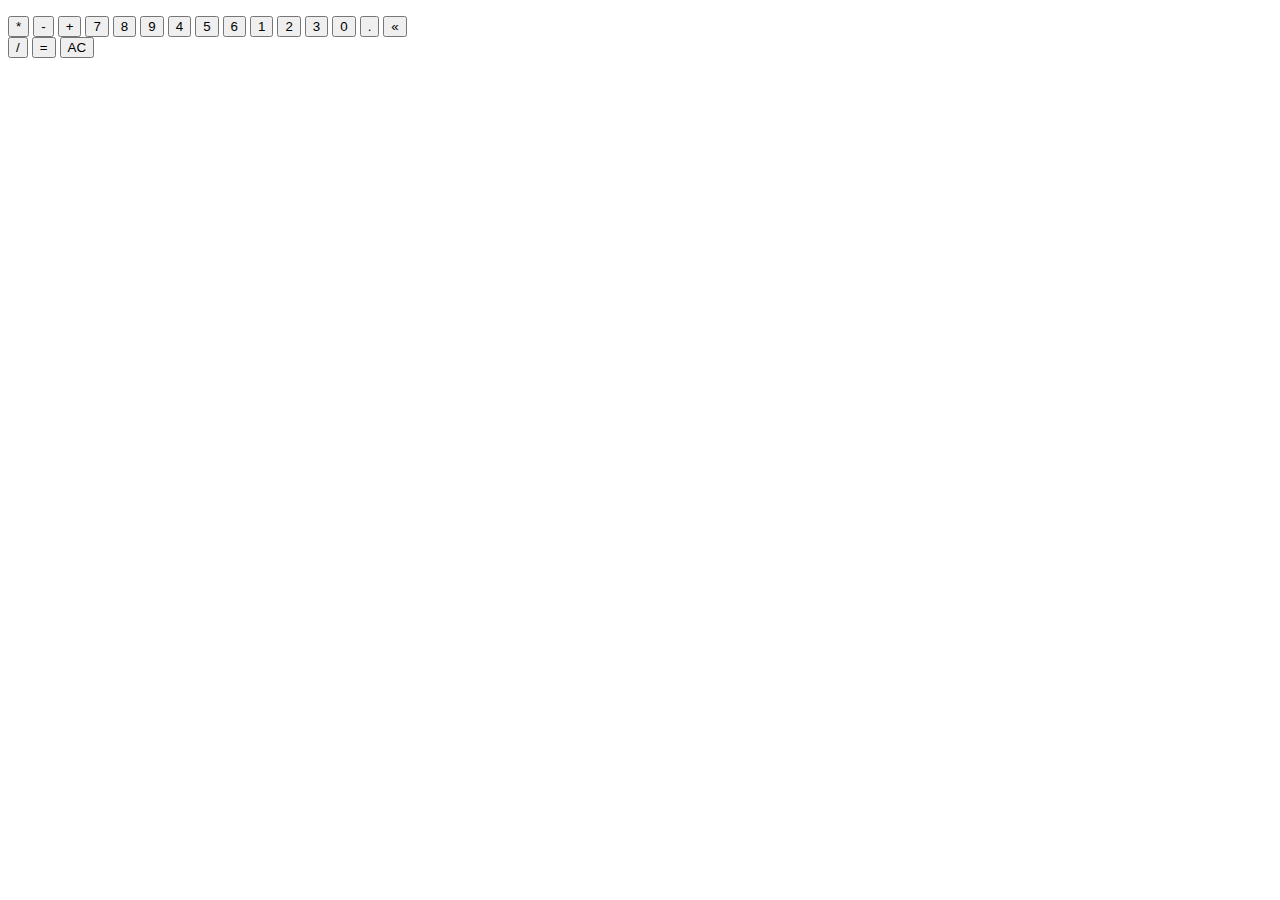
==== calculator/index.html @ a564f83f "init commit - index.html" ====
<!DOCTYPE html>
<html lang='en'>
    <head>
        <meta charset='UTF-8'>
        <meta http-equiv='X-UA-Compatible' content='IE=edge'>
        <meta name='viewport' content='width=device-width, initial-scale=1.0'>
        <link rel='stylesheet' href='styles.css'>
        <script src='scripts.js' defer></script>
        <title>JavaScript Calculator - AC Hulslander</title>
    </head>
    <body>
        <main>
            <div class='wrapper'>
                <div class='display'>
                    <p class='firstNum'></p>
                    <p class='results'></p>
                </div>
                <div class='keypad'>
                    <div class='leftCol'>
                        <button class='key op' value='*'>*</button>
                        <button class='key op' value='-'>-</button>
                        <button class='key op' value='+'>+</button>
                        <button class='key number' value='7'>7</button>
                        <button class='key number' value='8'>8</button>
                        <button class='key number' value='9'>9</button>
                        <button class='key number' value='4'>4</button>
                        <button class='key number' value='5'>5</button>
                        <button class='key number' value='6'>6</button>
                        <button class='key number' value='1'>1</button>
                        <button class='key number' value='2'>2</button>
                        <button class='key number' value='3'>3</button>
                        <button class='key number' value='0'>0</button>
                        <button class='key dec' value='decimal'>.</button>
                        <button class='key' value='backspace'>&#171;</button>
                    </div>
                    <div class='rightCol'>
                        <button class='key op' value='/'>/</button>
                        <button class='key' value='equals'>=</button>
                        <button class='key' value='me'>AC</button>
                    </div>
                </div>
            </div>
        </main>
    </body>
</html>
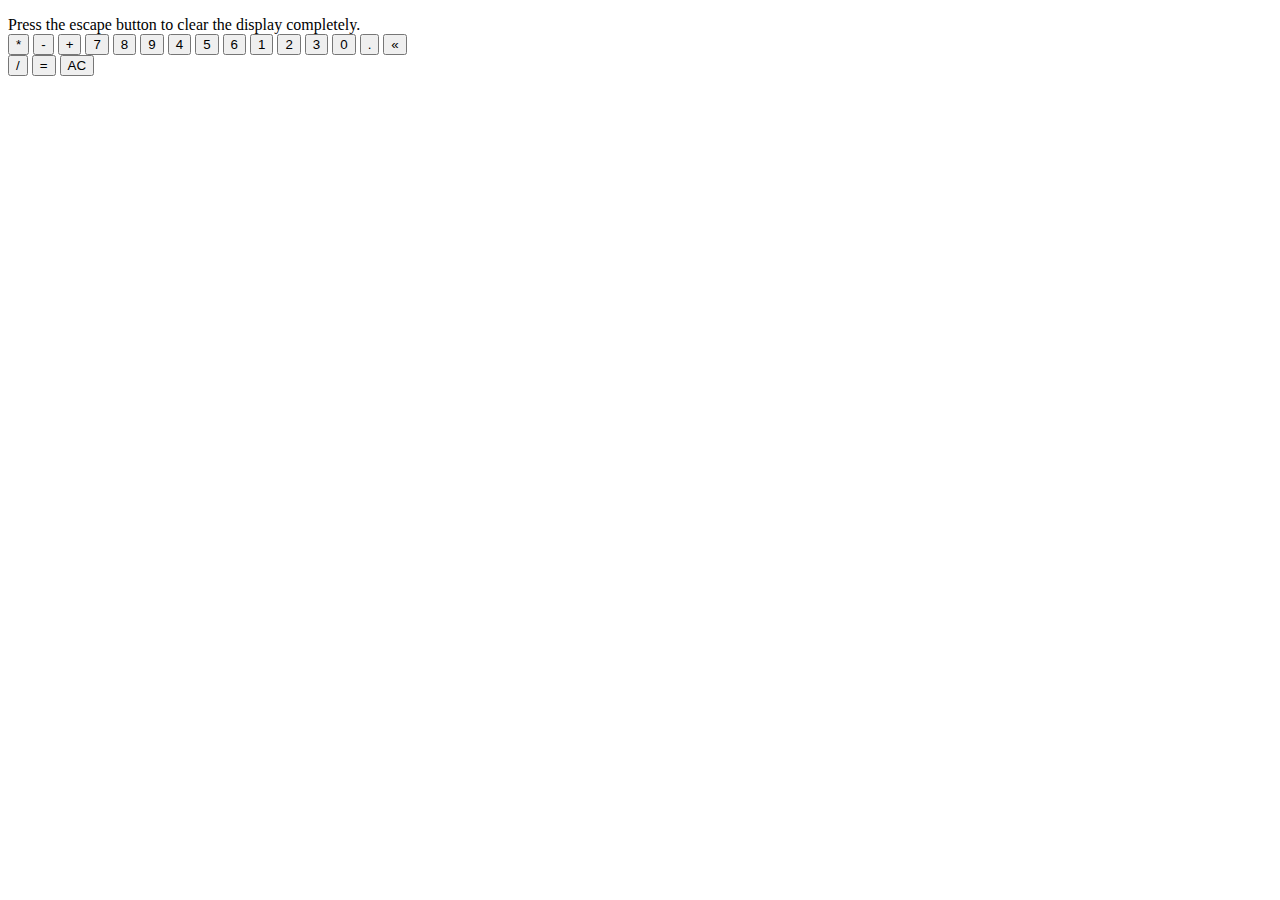
==== commit f1bb6dce: "added keyboard user instruction" ====
--- a/calculator/index.html
+++ b/calculator/index.html
@@ -6,6 +6,11 @@
         <meta name='viewport' content='width=device-width, initial-scale=1.0'>
         <link rel='stylesheet' href='styles.css'>
         <script src='scripts.js' defer></script>
+        <link rel="preconnect" href="https://fonts.googleapis.com">
+        <link rel="preconnect" href="https://fonts.gstatic.com" crossorigin>
+        <link
+            href="https://fonts.googleapis.com/css2?family=Anonymous+Pro:wght@400;700&display=swap"
+            rel="stylesheet">
         <title>JavaScript Calculator - AC Hulslander</title>
     </head>
     <body>
@@ -16,6 +21,9 @@
                     <p class='results'></p>
                 </div>
                 <div class='keypad'>
+                    <label class='sr-only' for='AC'>Press the escape button to
+                        clear the display completely.
+                    </label>
                     <div class='leftCol'>
                         <button class='key op' value='*'>*</button>
                         <button class='key op' value='-'>-</button>
@@ -36,7 +44,7 @@
                     <div class='rightCol'>
                         <button class='key op' value='/'>/</button>
                         <button class='key' value='equals'>=</button>
-                        <button class='key' value='me'>AC</button>
+                        <button id='AC' class='key' value='me'>AC</button>
                     </div>
                 </div>
             </div>
